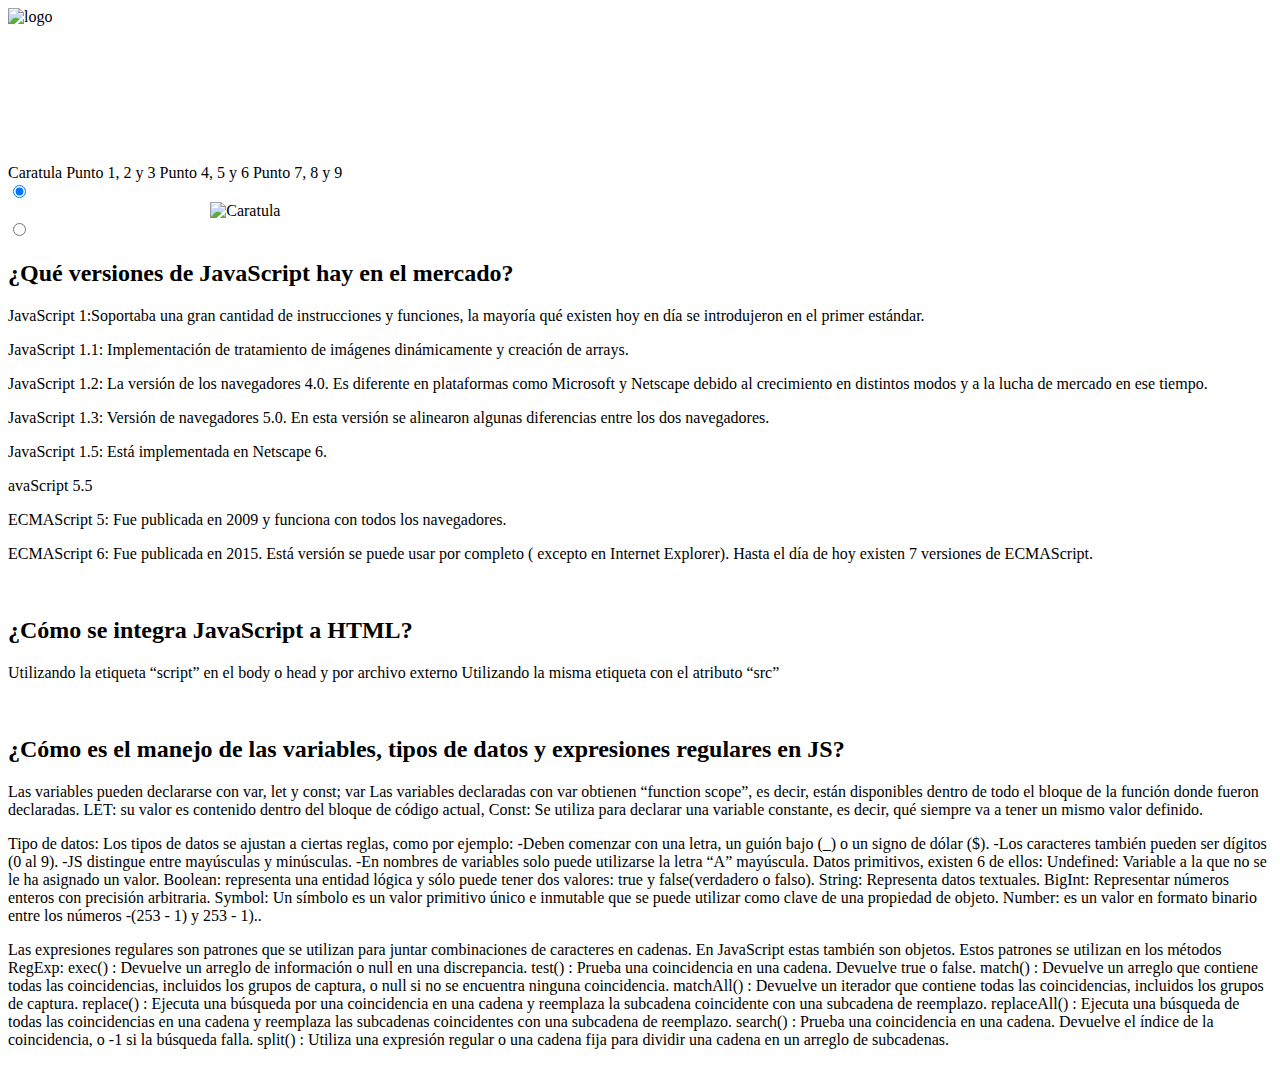
==== index.html @ 8ee7b0f8 "punto 3" ====
<!DOCTYPE html>
<html lang="en">

<head>
    <meta charset="UTF-8">
    <meta http-equiv="X-UA-Compatible" content="IE=edge">
    <meta name="viewport" content="width=device-width, initial-scale=1.0">
    <title>Haiquel Rivera</title>
    <link rel="stylesheet" href="CSS/style.css">
</head>

<body>

    <div class="navegador">
        <div class="logo">
            <img src="Imagenes/logo.jpg" alt="logo">
        </div>
        <div class="infromacionav">
            <h1 style="color: rgb(255, 255, 255);">Haiquel Rivera</h1>
            <h1 style="color: rgb(255, 255, 255);">Tecnico Programador</h1>
        </div>
    </div>

    <div class="container">
        <div class="lbl-menu">
            <label for="radio1">Caratula</label>
            <label for="radio2">Punto 1, 2 y 3</label>
            <label for="radio3">Punto 4, 5 y 6</label>
            <label for="radio4">Punto 7, 8 y 9</label>
        </div>

        <div class="content">
            <input type="radio" name="radio" id="radio1" checked>

            <div class="tab1">
                <img src="Imagenes/caratula.png" alt="Caratula" style="max-width: 68%; max-height: 88%; display:block; margin:auto;;">
            </div>

            <input type="radio" name="radio" id="radio2">
            <div class="tab2">

                <h2>¿Qué versiones de JavaScript hay en el mercado?</h2>

                <p>JavaScript 1:Soportaba una gran cantidad de instrucciones y funciones, la mayoría qué existen hoy en día se introdujeron en el primer estándar.
                </p>
                <p>JavaScript 1.1: Implementación de tratamiento de imágenes dinámicamente y creación de arrays.</p>
                <p>JavaScript 1.2: La versión de los navegadores 4.0. Es diferente en plataformas como Microsoft y Netscape debido al crecimiento en distintos modos y a la lucha de mercado en ese tiempo.
                </p>
                <p>JavaScript 1.3: Versión de navegadores 5.0. En esta versión se alinearon algunas diferencias entre los dos navegadores.
                </p>
                <p>JavaScript 1.5: Está implementada en Netscape 6.</p>
                <p>avaScript 5.5</p>
                <p>ECMAScript 5: Fue publicada en 2009 y funciona con todos los navegadores.
                </p>
                <p>ECMAScript 6: Fue publicada en 2015. Está versión se puede usar por completo ( excepto en Internet Explorer). Hasta el día de hoy existen 7 versiones de ECMAScript.
                </p><br/>
                <h2>¿Cómo se integra JavaScript a HTML?</h2>
                <p>Utilizando la etiqueta “script” en el body o head y por archivo externo Utilizando la misma etiqueta con el atributo “src”</p><br/>
                 <h2>¿Cómo es el manejo de las variables, tipos de datos y expresiones regulares en JS?</h2>
                <p>Las variables pueden declararse con var, let y const; var Las variables declaradas con var obtienen “function scope”, es decir, están disponibles dentro de todo el bloque de la función donde fueron declaradas. LET: su valor es contenido
                    dentro del bloque de código actual, Const: Se utiliza para declarar una variable constante, es decir, qué siempre va a tener un mismo valor definido.
                </p>
                <p>Tipo de datos: Los tipos de datos se ajustan a ciertas reglas, como por ejemplo: -Deben comenzar con una letra, un guión bajo (_) o un signo de dólar ($). -Los caracteres también pueden ser dígitos (0 al 9). -JS distingue entre mayúsculas
                    y minúsculas. -En nombres de variables solo puede utilizarse la letra “A” mayúscula. Datos primitivos, existen 6 de ellos: Undefined: Variable a la que no se le ha asignado un valor. Boolean: representa una entidad lógica y sólo puede
                    tener dos valores: true y false(verdadero o falso). String: Representa datos textuales. BigInt: Representar números enteros con precisión arbitraria. Symbol: Un símbolo es un valor primitivo único e inmutable que se puede utilizar
                    como clave de una propiedad de objeto. Number: es un valor en formato binario entre los números -(253 - 1) y 253 - 1)..
                </p>
                <p>Las expresiones regulares son patrones que se utilizan para juntar combinaciones de caracteres en cadenas. En JavaScript estas también son objetos. Estos patrones se utilizan en los métodos RegExp: exec() : Devuelve un arreglo de información
                    o null en una discrepancia. test() : Prueba una coincidencia en una cadena. Devuelve true o false. match() : Devuelve un arreglo que contiene todas las coincidencias, incluidos los grupos de captura, o null si no se encuentra ninguna
                    coincidencia. matchAll() : Devuelve un iterador que contiene todas las coincidencias, incluidos los grupos de captura. replace() : Ejecuta una búsqueda por una coincidencia en una cadena y reemplaza la subcadena coincidente con una
                    subcadena de reemplazo. replaceAll() : Ejecuta una búsqueda de todas las coincidencias en una cadena y reemplaza las subcadenas coincidentes con una subcadena de reemplazo. search() : Prueba una coincidencia en una cadena. Devuelve
                    el índice de la coincidencia, o -1 si la búsqueda falla. split() : Utiliza una expresión regular o una cadena fija para dividir una cadena en un arreglo de subcadenas.
                </p>
            </div>
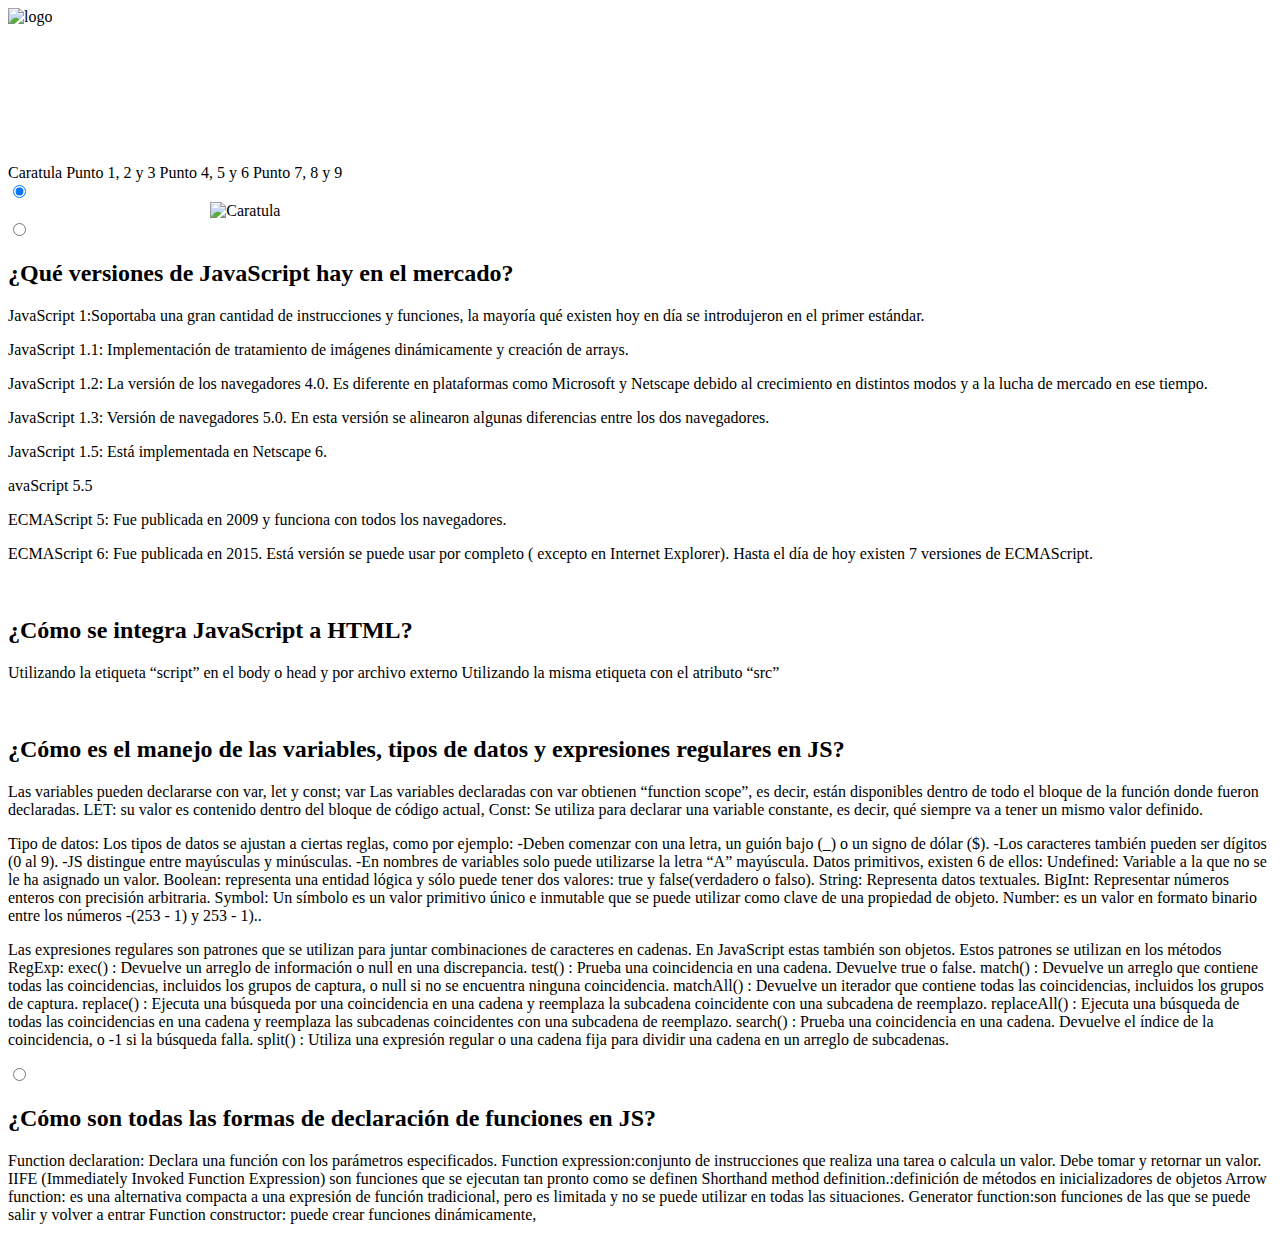
==== commit 55ae0958: "punto 4" ====
--- a/index.html
+++ b/index.html
@@ -72,4 +72,11 @@
                     el índice de la coincidencia, o -1 si la búsqueda falla. split() : Utiliza una expresión regular o una cadena fija para dividir una cadena en un arreglo de subcadenas.
                 </p>
             </div>
+            
+            <input type="radio" name="radio" id="radio3">
+            <div class="tab3">
+                <h2>¿Cómo son todas las formas de declaración de funciones en JS?</h2>
+                <p>Function declaration: Declara una función con los parámetros especificados. Function expression:conjunto de instrucciones que realiza una tarea o calcula un valor. Debe tomar y retornar un valor. IIFE (Immediately Invoked Function Expression)
+                    son funciones que se ejecutan tan pronto como se definen Shorthand method definition.:definición de métodos en inicializadores de objetos Arrow function: es una alternativa compacta a una expresión de función tradicional, pero es limitada
+                    y no se puede utilizar en todas las situaciones. Generator function:son funciones de las que se puede salir y volver a entrar Function constructor: puede crear funciones dinámicamente,</p>
 
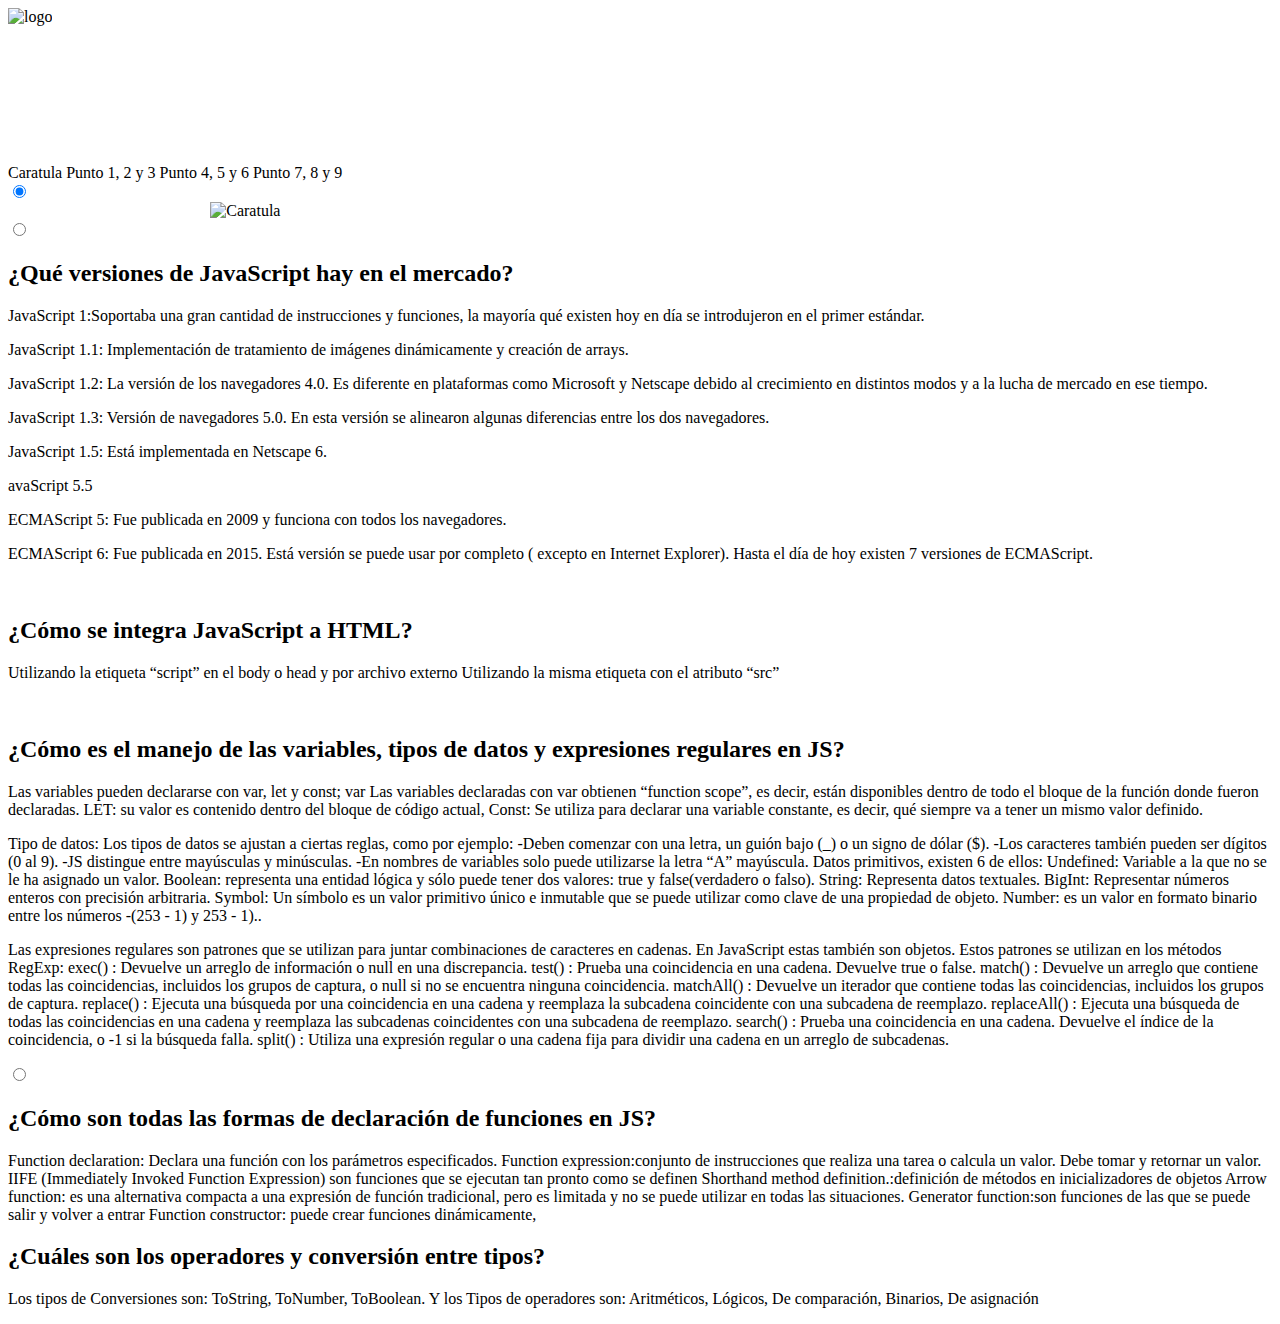
==== commit b7db33db: "punto 5" ====
--- a/index.html
+++ b/index.html
@@ -79,4 +79,6 @@
                 <p>Function declaration: Declara una función con los parámetros especificados. Function expression:conjunto de instrucciones que realiza una tarea o calcula un valor. Debe tomar y retornar un valor. IIFE (Immediately Invoked Function Expression)
                     son funciones que se ejecutan tan pronto como se definen Shorthand method definition.:definición de métodos en inicializadores de objetos Arrow function: es una alternativa compacta a una expresión de función tradicional, pero es limitada
                     y no se puede utilizar en todas las situaciones. Generator function:son funciones de las que se puede salir y volver a entrar Function constructor: puede crear funciones dinámicamente,</p>
+                <h2>¿Cuáles son los operadores y conversión entre tipos?</h2>
+                <p>Los tipos de Conversiones son: ToString, ToNumber, ToBoolean. Y los Tipos de operadores son: Aritméticos, Lógicos, De comparación, Binarios, De asignación</p>
 
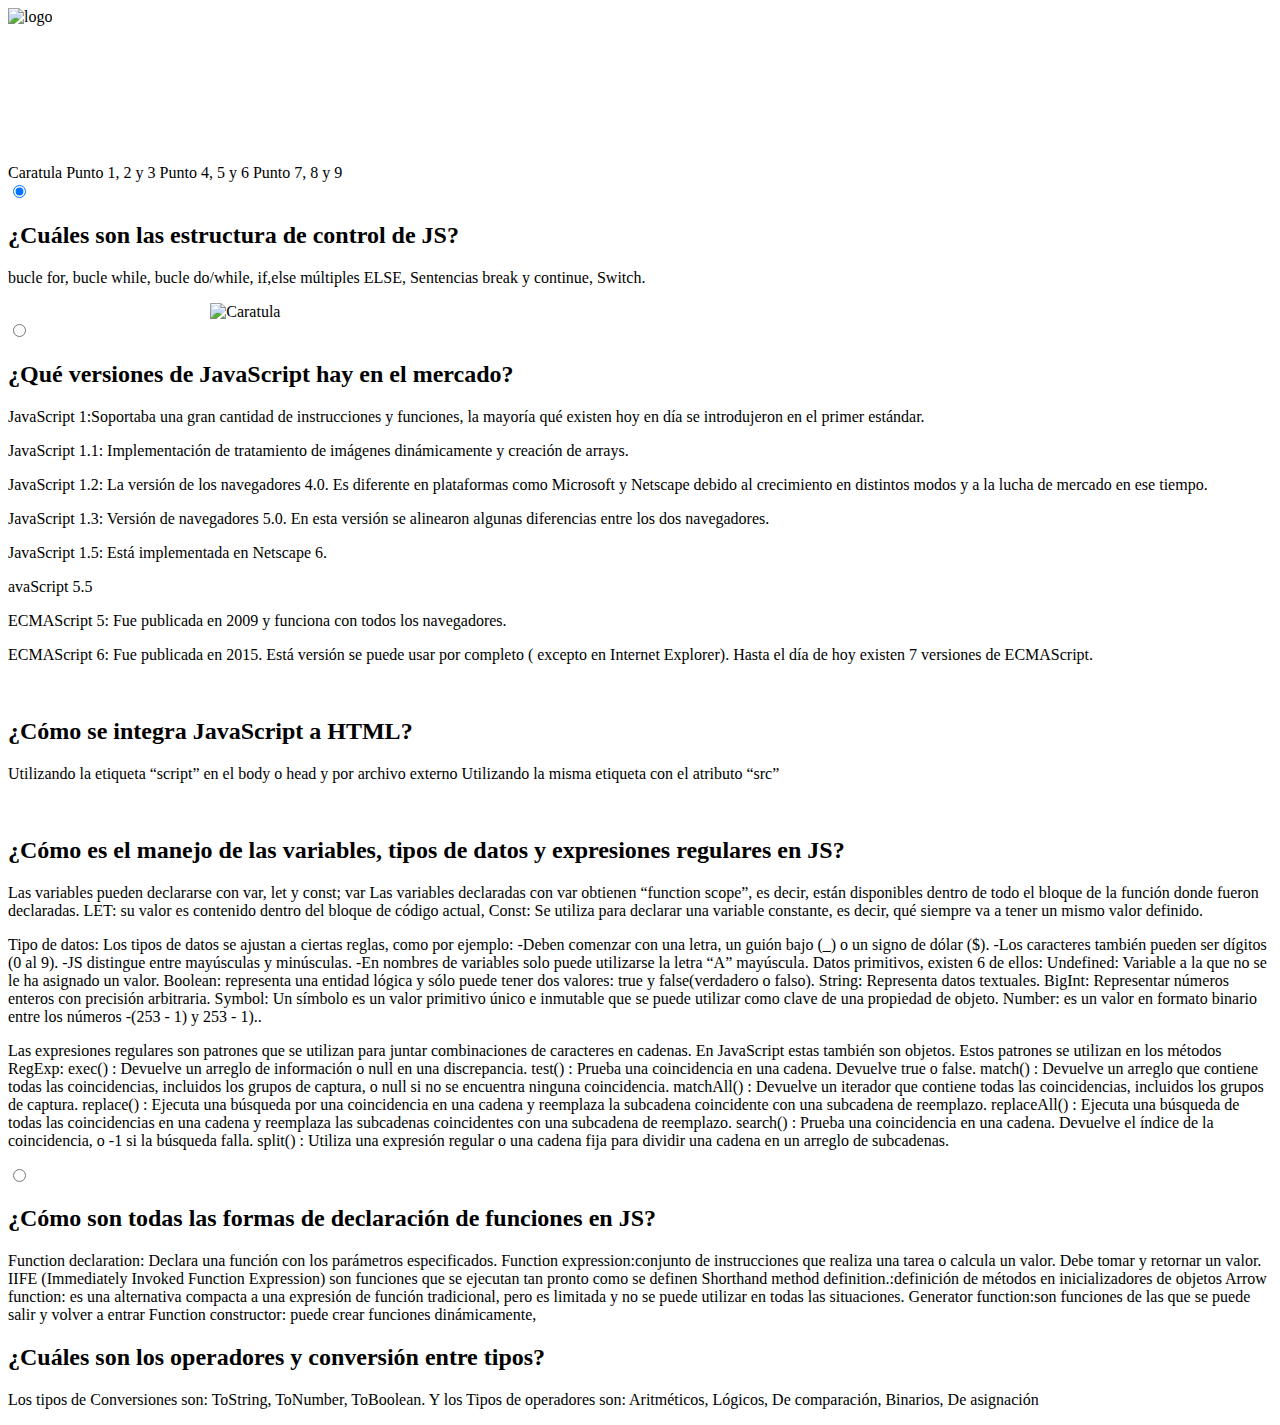
==== commit 812c8f4c: "punto 6" ====
--- a/index.html
+++ b/index.html
@@ -31,6 +31,10 @@
 
         <div class="content">
             <input type="radio" name="radio" id="radio1" checked>
+            
+            
+                <h2>¿Cuáles son las estructura de control de JS?</h2>
+                <p>bucle for, bucle while, bucle do/while, if,else múltiples ELSE, Sentencias break y continue, Switch.</p>
 
             <div class="tab1">
                 <img src="Imagenes/caratula.png" alt="Caratula" style="max-width: 68%; max-height: 88%; display:block; margin:auto;;">
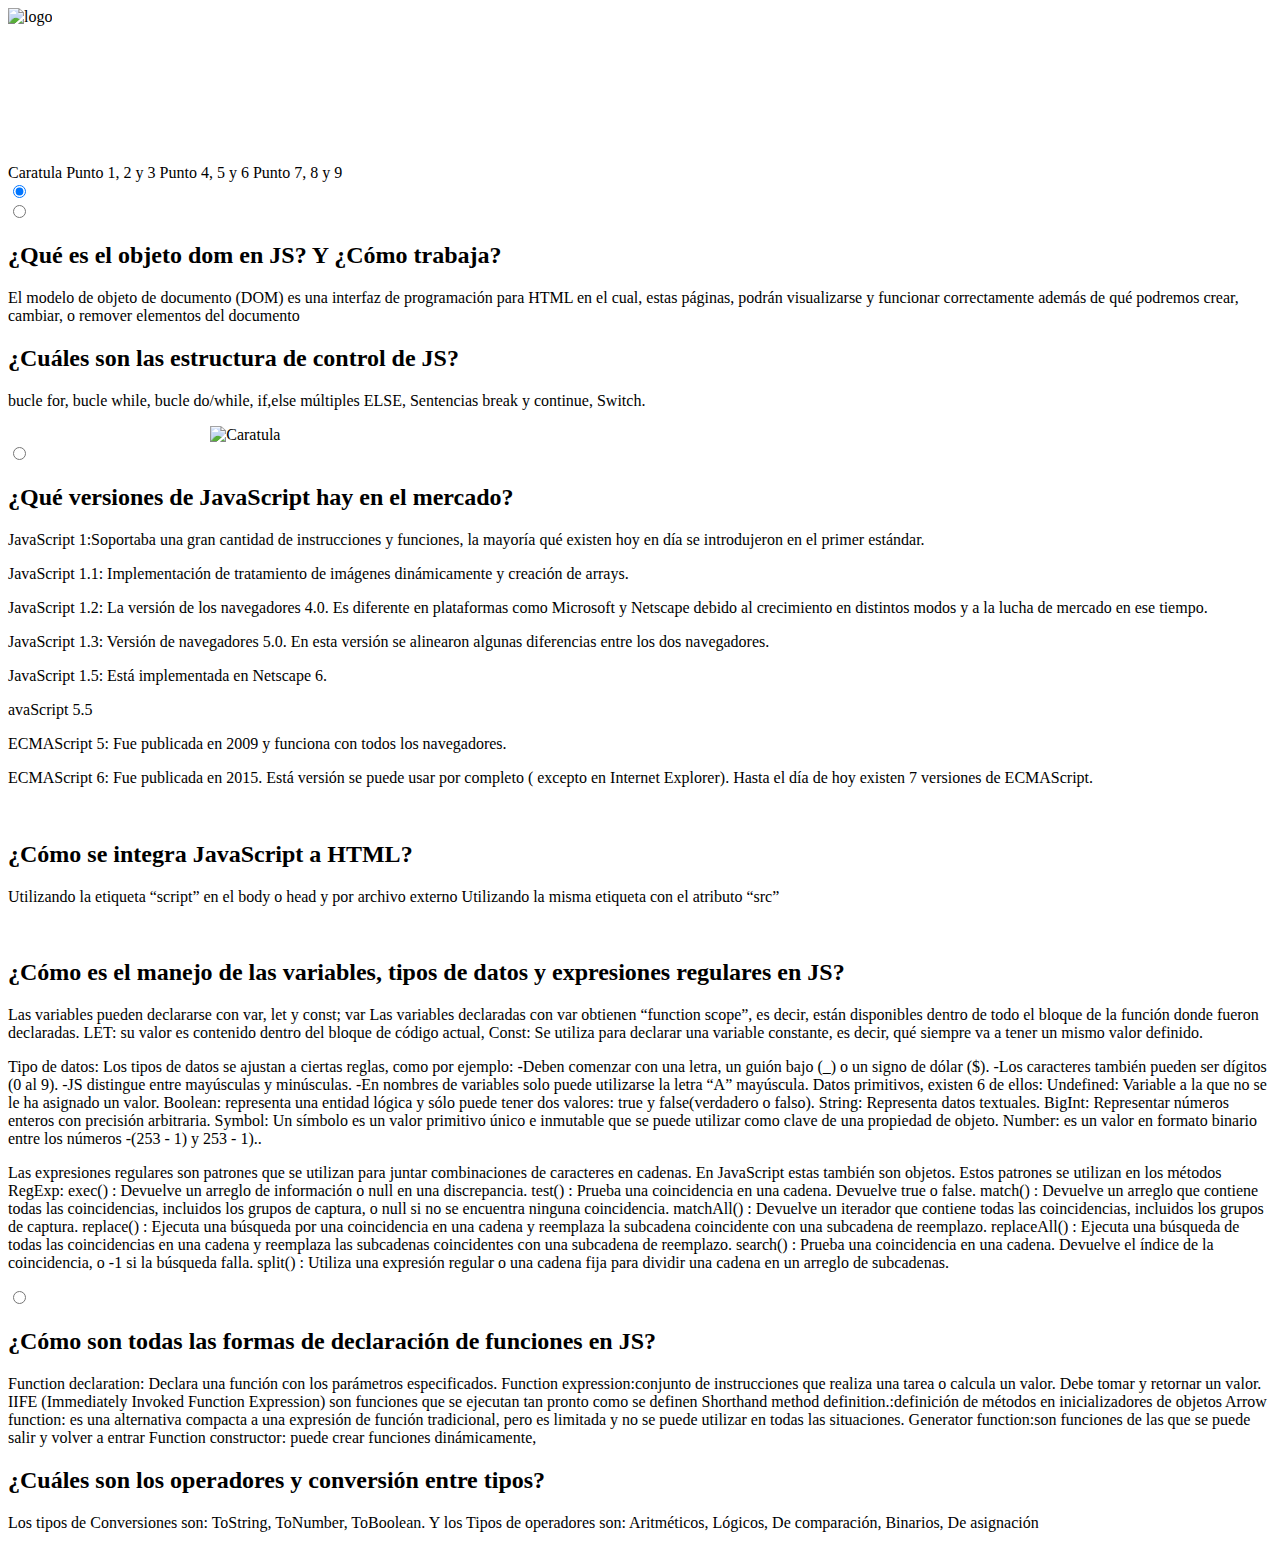
==== commit 77a361d7: "punto 7" ====
--- a/index.html
+++ b/index.html
@@ -31,7 +31,12 @@
 
         <div class="content">
             <input type="radio" name="radio" id="radio1" checked>
-            
+                      </div> <input type="radio" name="radio" id="radio4">
+            <div class="tab4">
+
+                <h2>¿Qué es el objeto dom en JS? Y ¿Cómo trabaja?</h2>
+                <p>El modelo de objeto de documento (DOM) es una interfaz de programación para HTML en el cual, estas páginas, podrán visualizarse y funcionar correctamente además de qué podremos crear, cambiar, o remover elementos del documento</p>
+
             
                 <h2>¿Cuáles son las estructura de control de JS?</h2>
                 <p>bucle for, bucle while, bucle do/while, if,else múltiples ELSE, Sentencias break y continue, Switch.</p>
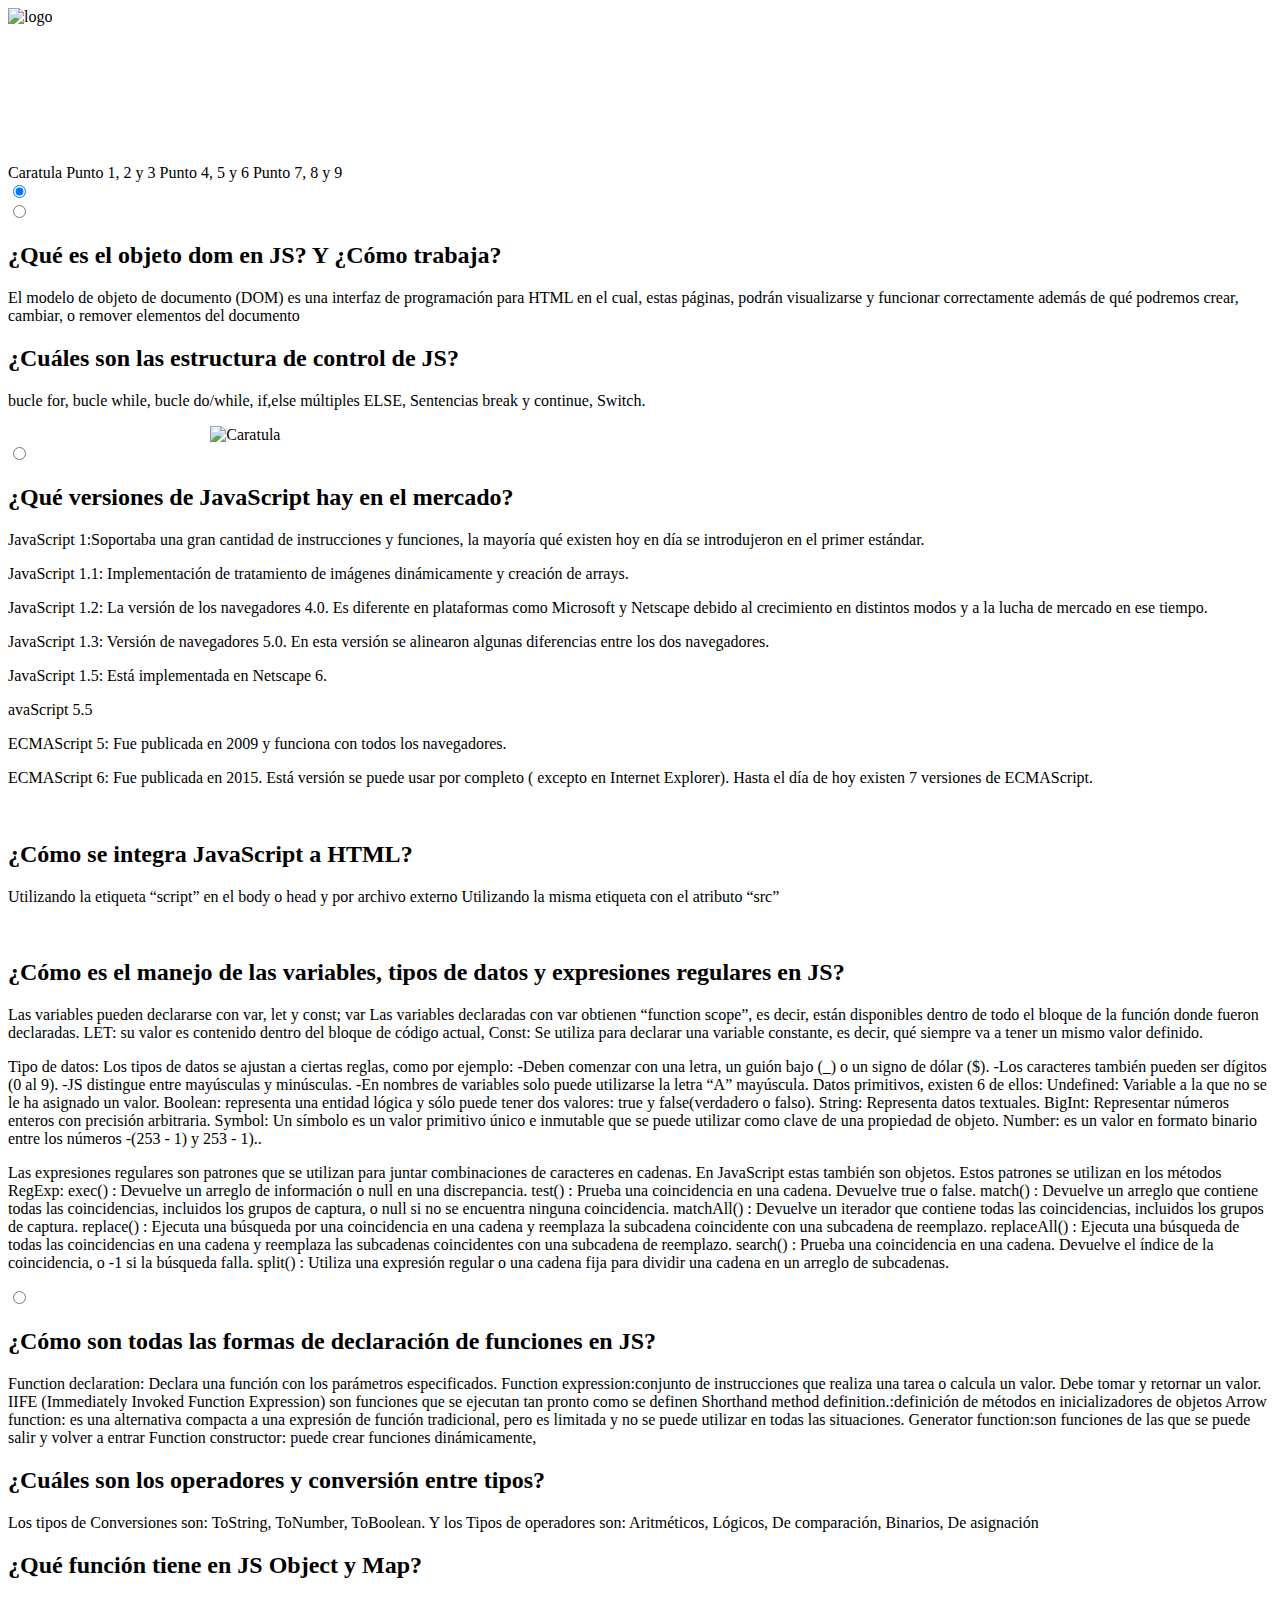
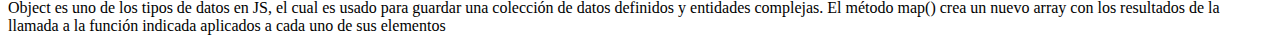
==== commit 1fa54c62: "punto 8" ====
--- a/index.html
+++ b/index.html
@@ -91,3 +91,6 @@
                 <h2>¿Cuáles son los operadores y conversión entre tipos?</h2>
                 <p>Los tipos de Conversiones son: ToString, ToNumber, ToBoolean. Y los Tipos de operadores son: Aritméticos, Lógicos, De comparación, Binarios, De asignación</p>
 
+                                <h2>¿Qué función tiene en JS Object y Map?</h2>
+                <p>Object es uno de los tipos de datos en JS, el cual es usado para guardar una colección de datos definidos y entidades complejas. El método map() crea un nuevo array con los resultados de la llamada a la función indicada aplicados a cada
+                    uno de sus elementos</p>
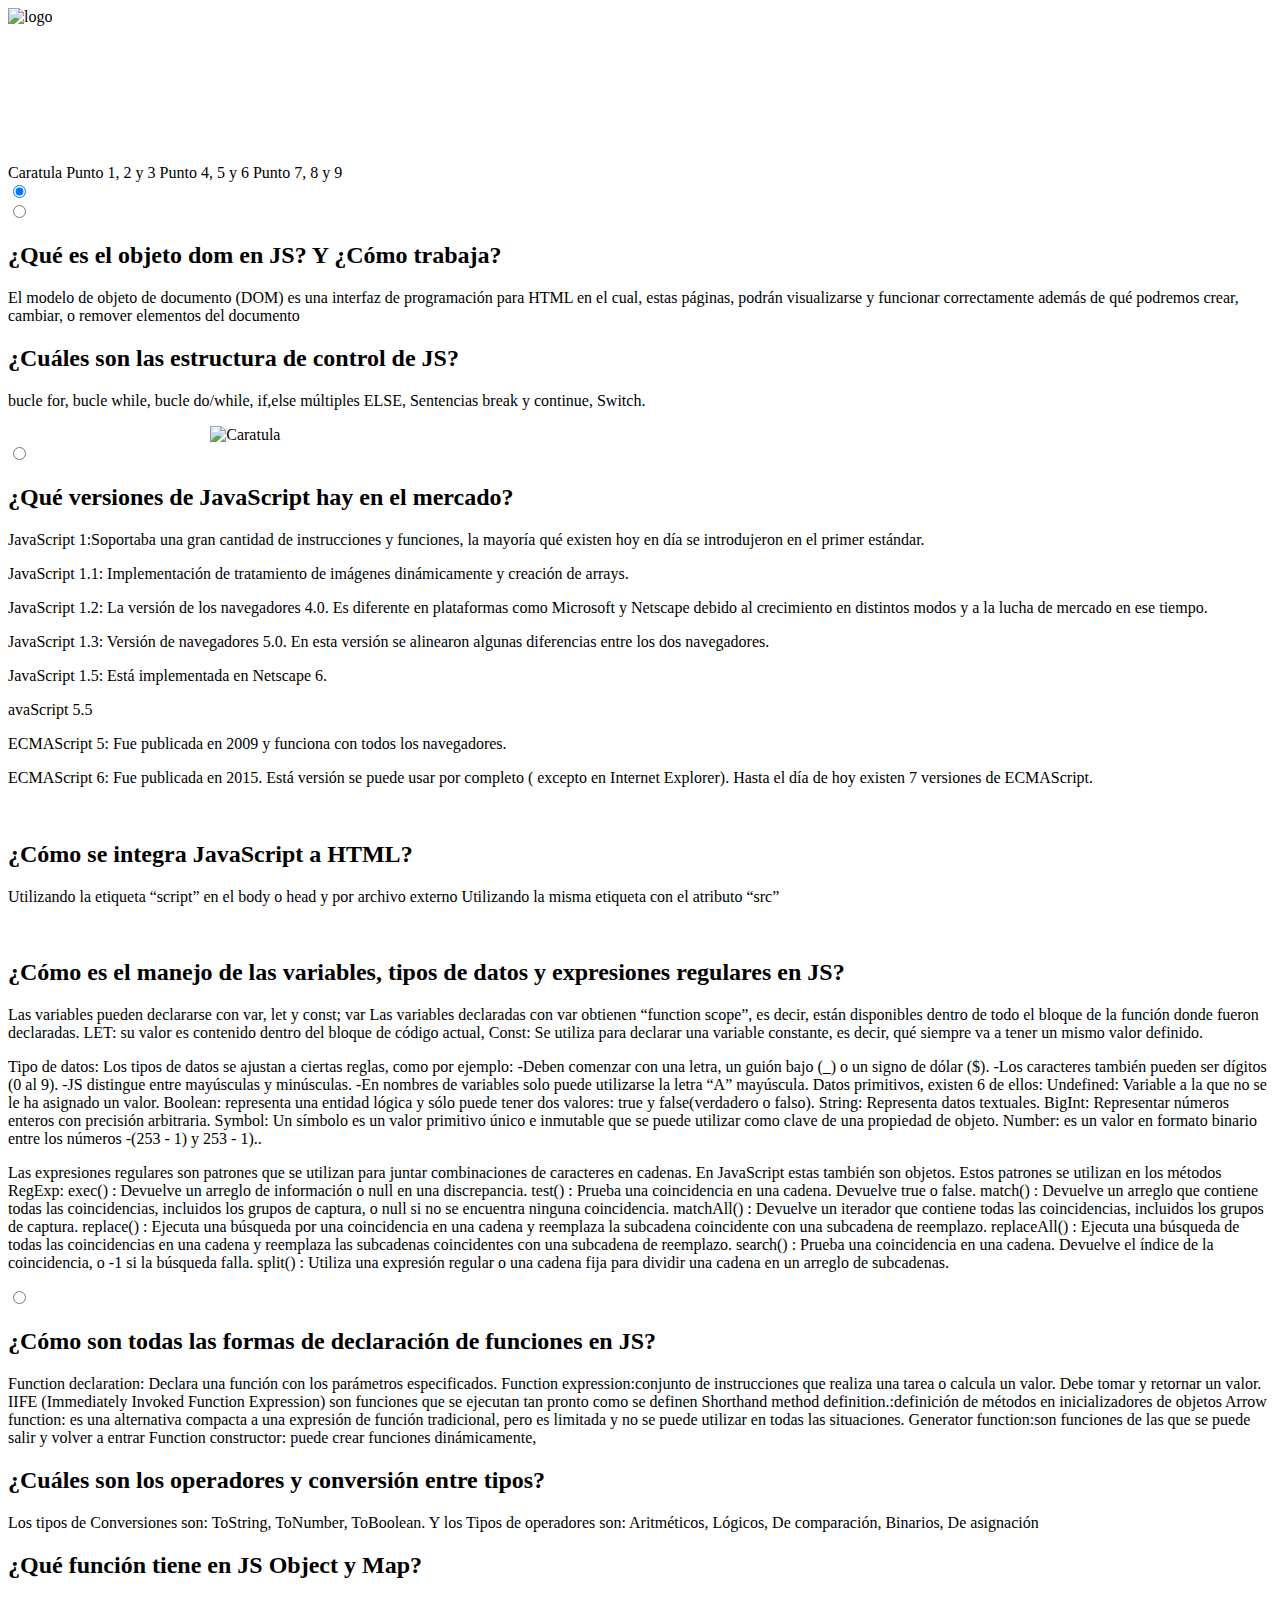
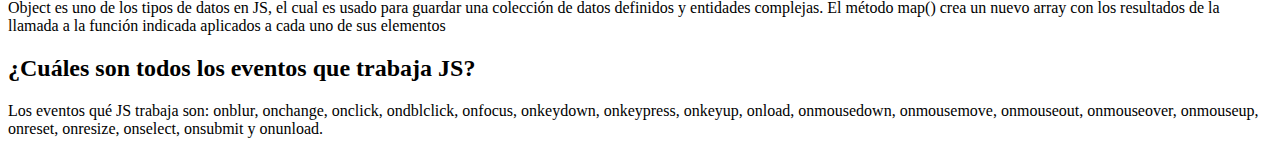
==== commit a8e20093: "punto 9" ====
--- a/index.html
+++ b/index.html
@@ -94,3 +94,13 @@
                                 <h2>¿Qué función tiene en JS Object y Map?</h2>
                 <p>Object es uno de los tipos de datos en JS, el cual es usado para guardar una colección de datos definidos y entidades complejas. El método map() crea un nuevo array con los resultados de la llamada a la función indicada aplicados a cada
                     uno de sus elementos</p>
+<h2>¿Cuáles son todos los eventos que trabaja JS?</h2>
+                <p>Los eventos qué JS trabaja son: onblur, onchange, onclick, ondblclick, onfocus, onkeydown, onkeypress, onkeyup, onload, onmousedown, onmousemove, onmouseout, onmouseover, onmouseup, onreset, onresize, onselect, onsubmit y onunload.</p>
+
+            </div>
+        </div>
+    </div>
+
+</body>
+
+</html>
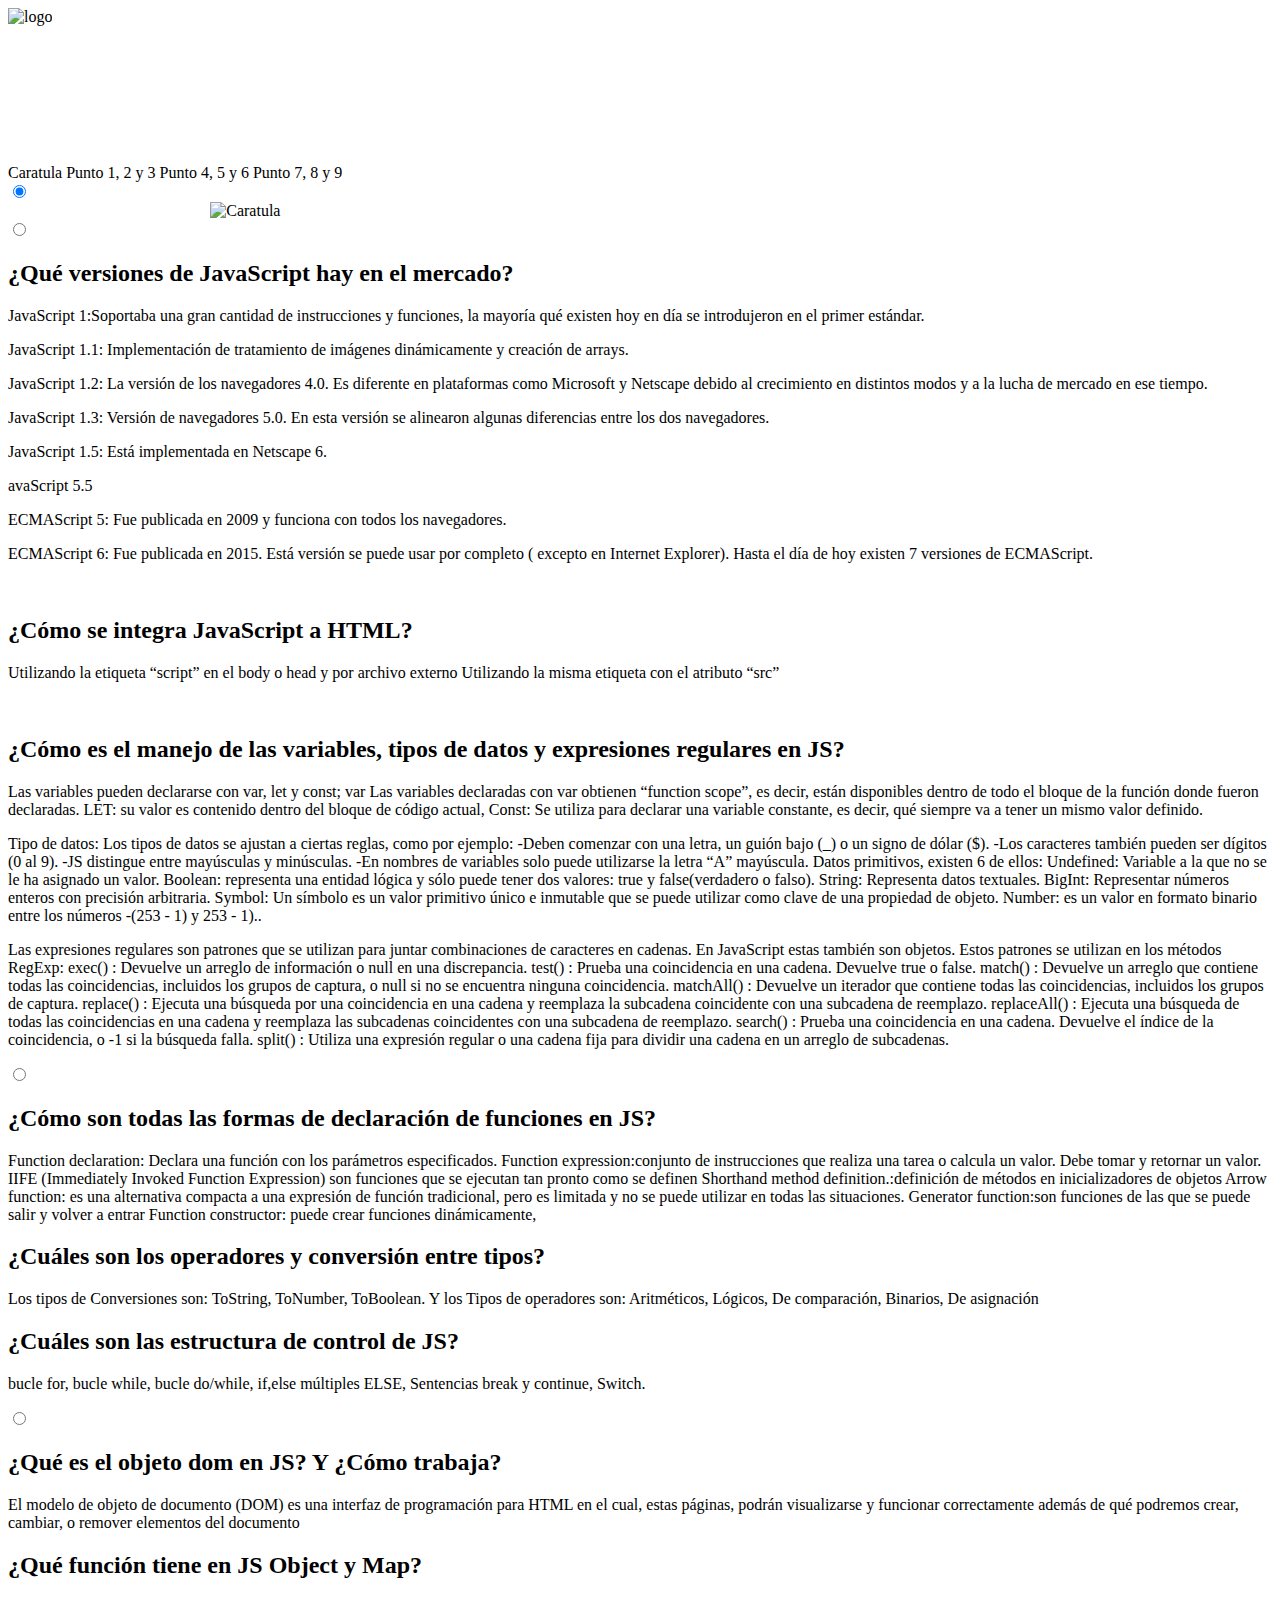
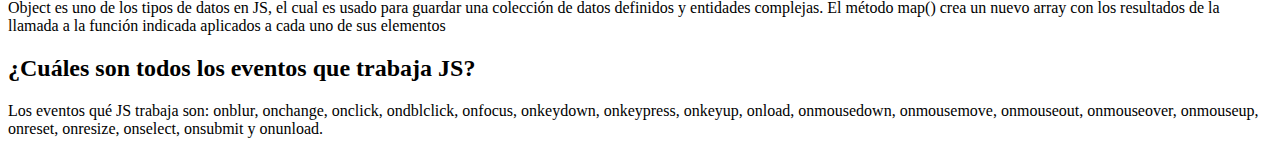
==== commit a3a43be9: "WEB html" ====
--- a/index.html
+++ b/index.html
@@ -1,106 +1,108 @@
-<!DOCTYPE html>
-<html lang="en">
-
-<head>
-    <meta charset="UTF-8">
-    <meta http-equiv="X-UA-Compatible" content="IE=edge">
-    <meta name="viewport" content="width=device-width, initial-scale=1.0">
-    <title>Haiquel Rivera</title>
-    <link rel="stylesheet" href="CSS/style.css">
-</head>
-
-<body>
-
-    <div class="navegador">
-        <div class="logo">
-            <img src="Imagenes/logo.jpg" alt="logo">
-        </div>
-        <div class="infromacionav">
-            <h1 style="color: rgb(255, 255, 255);">Haiquel Rivera</h1>
-            <h1 style="color: rgb(255, 255, 255);">Tecnico Programador</h1>
-        </div>
-    </div>
-
-    <div class="container">
-        <div class="lbl-menu">
-            <label for="radio1">Caratula</label>
-            <label for="radio2">Punto 1, 2 y 3</label>
-            <label for="radio3">Punto 4, 5 y 6</label>
-            <label for="radio4">Punto 7, 8 y 9</label>
-        </div>
-
-        <div class="content">
-            <input type="radio" name="radio" id="radio1" checked>
-                      </div> <input type="radio" name="radio" id="radio4">
-            <div class="tab4">
-
-                <h2>¿Qué es el objeto dom en JS? Y ¿Cómo trabaja?</h2>
-                <p>El modelo de objeto de documento (DOM) es una interfaz de programación para HTML en el cual, estas páginas, podrán visualizarse y funcionar correctamente además de qué podremos crear, cambiar, o remover elementos del documento</p>
-
-            
-                <h2>¿Cuáles son las estructura de control de JS?</h2>
-                <p>bucle for, bucle while, bucle do/while, if,else múltiples ELSE, Sentencias break y continue, Switch.</p>
-
-            <div class="tab1">
-                <img src="Imagenes/caratula.png" alt="Caratula" style="max-width: 68%; max-height: 88%; display:block; margin:auto;;">
-            </div>
-
-            <input type="radio" name="radio" id="radio2">
-            <div class="tab2">
-
-                <h2>¿Qué versiones de JavaScript hay en el mercado?</h2>
-
-                <p>JavaScript 1:Soportaba una gran cantidad de instrucciones y funciones, la mayoría qué existen hoy en día se introdujeron en el primer estándar.
-                </p>
-                <p>JavaScript 1.1: Implementación de tratamiento de imágenes dinámicamente y creación de arrays.</p>
-                <p>JavaScript 1.2: La versión de los navegadores 4.0. Es diferente en plataformas como Microsoft y Netscape debido al crecimiento en distintos modos y a la lucha de mercado en ese tiempo.
-                </p>
-                <p>JavaScript 1.3: Versión de navegadores 5.0. En esta versión se alinearon algunas diferencias entre los dos navegadores.
-                </p>
-                <p>JavaScript 1.5: Está implementada en Netscape 6.</p>
-                <p>avaScript 5.5</p>
-                <p>ECMAScript 5: Fue publicada en 2009 y funciona con todos los navegadores.
-                </p>
-                <p>ECMAScript 6: Fue publicada en 2015. Está versión se puede usar por completo ( excepto en Internet Explorer). Hasta el día de hoy existen 7 versiones de ECMAScript.
-                </p><br/>
-                <h2>¿Cómo se integra JavaScript a HTML?</h2>
-                <p>Utilizando la etiqueta “script” en el body o head y por archivo externo Utilizando la misma etiqueta con el atributo “src”</p><br/>
-                 <h2>¿Cómo es el manejo de las variables, tipos de datos y expresiones regulares en JS?</h2>
-                <p>Las variables pueden declararse con var, let y const; var Las variables declaradas con var obtienen “function scope”, es decir, están disponibles dentro de todo el bloque de la función donde fueron declaradas. LET: su valor es contenido
-                    dentro del bloque de código actual, Const: Se utiliza para declarar una variable constante, es decir, qué siempre va a tener un mismo valor definido.
-                </p>
-                <p>Tipo de datos: Los tipos de datos se ajustan a ciertas reglas, como por ejemplo: -Deben comenzar con una letra, un guión bajo (_) o un signo de dólar ($). -Los caracteres también pueden ser dígitos (0 al 9). -JS distingue entre mayúsculas
-                    y minúsculas. -En nombres de variables solo puede utilizarse la letra “A” mayúscula. Datos primitivos, existen 6 de ellos: Undefined: Variable a la que no se le ha asignado un valor. Boolean: representa una entidad lógica y sólo puede
-                    tener dos valores: true y false(verdadero o falso). String: Representa datos textuales. BigInt: Representar números enteros con precisión arbitraria. Symbol: Un símbolo es un valor primitivo único e inmutable que se puede utilizar
-                    como clave de una propiedad de objeto. Number: es un valor en formato binario entre los números -(253 - 1) y 253 - 1)..
-                </p>
-                <p>Las expresiones regulares son patrones que se utilizan para juntar combinaciones de caracteres en cadenas. En JavaScript estas también son objetos. Estos patrones se utilizan en los métodos RegExp: exec() : Devuelve un arreglo de información
-                    o null en una discrepancia. test() : Prueba una coincidencia en una cadena. Devuelve true o false. match() : Devuelve un arreglo que contiene todas las coincidencias, incluidos los grupos de captura, o null si no se encuentra ninguna
-                    coincidencia. matchAll() : Devuelve un iterador que contiene todas las coincidencias, incluidos los grupos de captura. replace() : Ejecuta una búsqueda por una coincidencia en una cadena y reemplaza la subcadena coincidente con una
-                    subcadena de reemplazo. replaceAll() : Ejecuta una búsqueda de todas las coincidencias en una cadena y reemplaza las subcadenas coincidentes con una subcadena de reemplazo. search() : Prueba una coincidencia en una cadena. Devuelve
-                    el índice de la coincidencia, o -1 si la búsqueda falla. split() : Utiliza una expresión regular o una cadena fija para dividir una cadena en un arreglo de subcadenas.
-                </p>
-            </div>
-            
-            <input type="radio" name="radio" id="radio3">
-            <div class="tab3">
-                <h2>¿Cómo son todas las formas de declaración de funciones en JS?</h2>
-                <p>Function declaration: Declara una función con los parámetros especificados. Function expression:conjunto de instrucciones que realiza una tarea o calcula un valor. Debe tomar y retornar un valor. IIFE (Immediately Invoked Function Expression)
-                    son funciones que se ejecutan tan pronto como se definen Shorthand method definition.:definición de métodos en inicializadores de objetos Arrow function: es una alternativa compacta a una expresión de función tradicional, pero es limitada
-                    y no se puede utilizar en todas las situaciones. Generator function:son funciones de las que se puede salir y volver a entrar Function constructor: puede crear funciones dinámicamente,</p>
-                <h2>¿Cuáles son los operadores y conversión entre tipos?</h2>
-                <p>Los tipos de Conversiones son: ToString, ToNumber, ToBoolean. Y los Tipos de operadores son: Aritméticos, Lógicos, De comparación, Binarios, De asignación</p>
-
-                                <h2>¿Qué función tiene en JS Object y Map?</h2>
-                <p>Object es uno de los tipos de datos en JS, el cual es usado para guardar una colección de datos definidos y entidades complejas. El método map() crea un nuevo array con los resultados de la llamada a la función indicada aplicados a cada
-                    uno de sus elementos</p>
-<h2>¿Cuáles son todos los eventos que trabaja JS?</h2>
-                <p>Los eventos qué JS trabaja son: onblur, onchange, onclick, ondblclick, onfocus, onkeydown, onkeypress, onkeyup, onload, onmousedown, onmousemove, onmouseout, onmouseover, onmouseup, onreset, onresize, onselect, onsubmit y onunload.</p>
-
-            </div>
-        </div>
-    </div>
-
-</body>
-
-</html>
+<!DOCTYPE html>
+<html lang="en">
+
+<head>
+    <meta charset="UTF-8">
+    <meta http-equiv="X-UA-Compatible" content="IE=edge">
+    <meta name="viewport" content="width=device-width, initial-scale=1.0">
+    <title>Haiquel Rivera</title>
+    <link rel="stylesheet" href="CSS/style.css">
+</head>
+
+<body>
+
+    <div class="navegador">
+        <div class="logo">
+            <img src="Imagenes/logo.jpg" alt="logo">
+        </div>
+        <div class="infromacionav">
+            <h1 style="color: rgb(255, 255, 255);">Haiquel Rivera</h1>
+            <h1 style="color: rgb(255, 255, 255);">Tecnico Programador</h1>
+        </div>
+    </div>
+
+    <div class="container">
+        <div class="lbl-menu">
+            <label for="radio1">Caratula</label>
+            <label for="radio2">Punto 1, 2 y 3</label>
+            <label for="radio3">Punto 4, 5 y 6</label>
+            <label for="radio4">Punto 7, 8 y 9</label>
+        </div>
+
+        <div class="content">
+            <input type="radio" name="radio" id="radio1" checked>
+
+            <div class="tab1">
+                <img src="Imagenes/caratula.png" alt="Caratula" style="max-width: 68%; max-height: 88%; display:block; margin:auto;;">
+            </div>
+
+            <input type="radio" name="radio" id="radio2">
+            <div class="tab2">
+
+                <h2>¿Qué versiones de JavaScript hay en el mercado?</h2>
+
+                <p>JavaScript 1:Soportaba una gran cantidad de instrucciones y funciones, la mayoría qué existen hoy en día se introdujeron en el primer estándar.
+                </p>
+                <p>JavaScript 1.1: Implementación de tratamiento de imágenes dinámicamente y creación de arrays.</p>
+                <p>JavaScript 1.2: La versión de los navegadores 4.0. Es diferente en plataformas como Microsoft y Netscape debido al crecimiento en distintos modos y a la lucha de mercado en ese tiempo.
+                </p>
+                <p>JavaScript 1.3: Versión de navegadores 5.0. En esta versión se alinearon algunas diferencias entre los dos navegadores.
+                </p>
+                <p>JavaScript 1.5: Está implementada en Netscape 6.</p>
+                <p>avaScript 5.5</p>
+                <p>ECMAScript 5: Fue publicada en 2009 y funciona con todos los navegadores.
+                </p>
+                <p>ECMAScript 6: Fue publicada en 2015. Está versión se puede usar por completo ( excepto en Internet Explorer). Hasta el día de hoy existen 7 versiones de ECMAScript.
+                </p><br/>
+                <h2>¿Cómo se integra JavaScript a HTML?</h2>
+                <p>Utilizando la etiqueta “script” en el body o head y por archivo externo Utilizando la misma etiqueta con el atributo “src”</p><br/>
+                <h2>¿Cómo es el manejo de las variables, tipos de datos y expresiones regulares en JS?</h2>
+                <p>Las variables pueden declararse con var, let y const; var Las variables declaradas con var obtienen “function scope”, es decir, están disponibles dentro de todo el bloque de la función donde fueron declaradas. LET: su valor es contenido
+                    dentro del bloque de código actual, Const: Se utiliza para declarar una variable constante, es decir, qué siempre va a tener un mismo valor definido.
+                </p>
+                <p>Tipo de datos: Los tipos de datos se ajustan a ciertas reglas, como por ejemplo: -Deben comenzar con una letra, un guión bajo (_) o un signo de dólar ($). -Los caracteres también pueden ser dígitos (0 al 9). -JS distingue entre mayúsculas
+                    y minúsculas. -En nombres de variables solo puede utilizarse la letra “A” mayúscula. Datos primitivos, existen 6 de ellos: Undefined: Variable a la que no se le ha asignado un valor. Boolean: representa una entidad lógica y sólo puede
+                    tener dos valores: true y false(verdadero o falso). String: Representa datos textuales. BigInt: Representar números enteros con precisión arbitraria. Symbol: Un símbolo es un valor primitivo único e inmutable que se puede utilizar
+                    como clave de una propiedad de objeto. Number: es un valor en formato binario entre los números -(253 - 1) y 253 - 1)..
+                </p>
+                <p>Las expresiones regulares son patrones que se utilizan para juntar combinaciones de caracteres en cadenas. En JavaScript estas también son objetos. Estos patrones se utilizan en los métodos RegExp: exec() : Devuelve un arreglo de información
+                    o null en una discrepancia. test() : Prueba una coincidencia en una cadena. Devuelve true o false. match() : Devuelve un arreglo que contiene todas las coincidencias, incluidos los grupos de captura, o null si no se encuentra ninguna
+                    coincidencia. matchAll() : Devuelve un iterador que contiene todas las coincidencias, incluidos los grupos de captura. replace() : Ejecuta una búsqueda por una coincidencia en una cadena y reemplaza la subcadena coincidente con una
+                    subcadena de reemplazo. replaceAll() : Ejecuta una búsqueda de todas las coincidencias en una cadena y reemplaza las subcadenas coincidentes con una subcadena de reemplazo. search() : Prueba una coincidencia en una cadena. Devuelve
+                    el índice de la coincidencia, o -1 si la búsqueda falla. split() : Utiliza una expresión regular o una cadena fija para dividir una cadena en un arreglo de subcadenas.
+                </p>
+            </div>
+
+            <input type="radio" name="radio" id="radio3">
+            <div class="tab3">
+                <h2>¿Cómo son todas las formas de declaración de funciones en JS?</h2>
+                <p>Function declaration: Declara una función con los parámetros especificados. Function expression:conjunto de instrucciones que realiza una tarea o calcula un valor. Debe tomar y retornar un valor. IIFE (Immediately Invoked Function Expression)
+                    son funciones que se ejecutan tan pronto como se definen Shorthand method definition.:definición de métodos en inicializadores de objetos Arrow function: es una alternativa compacta a una expresión de función tradicional, pero es limitada
+                    y no se puede utilizar en todas las situaciones. Generator function:son funciones de las que se puede salir y volver a entrar Function constructor: puede crear funciones dinámicamente,</p>
+
+                <h2>¿Cuáles son los operadores y conversión entre tipos?</h2>
+                <p>Los tipos de Conversiones son: ToString, ToNumber, ToBoolean. Y los Tipos de operadores son: Aritméticos, Lógicos, De comparación, Binarios, De asignación</p>
+
+                <h2>¿Cuáles son las estructura de control de JS?</h2>
+                <p>bucle for, bucle while, bucle do/while, if,else múltiples ELSE, Sentencias break y continue, Switch.</p>
+
+            </div> <input type="radio" name="radio" id="radio4">
+            <div class="tab4">
+
+                <h2>¿Qué es el objeto dom en JS? Y ¿Cómo trabaja?</h2>
+                <p>El modelo de objeto de documento (DOM) es una interfaz de programación para HTML en el cual, estas páginas, podrán visualizarse y funcionar correctamente además de qué podremos crear, cambiar, o remover elementos del documento</p>
+
+                <h2>¿Qué función tiene en JS Object y Map?</h2>
+                <p>Object es uno de los tipos de datos en JS, el cual es usado para guardar una colección de datos definidos y entidades complejas. El método map() crea un nuevo array con los resultados de la llamada a la función indicada aplicados a cada
+                    uno de sus elementos</p>
+
+                <h2>¿Cuáles son todos los eventos que trabaja JS?</h2>
+                <p>Los eventos qué JS trabaja son: onblur, onchange, onclick, ondblclick, onfocus, onkeydown, onkeypress, onkeyup, onload, onmousedown, onmousemove, onmouseout, onmouseover, onmouseup, onreset, onresize, onselect, onsubmit y onunload.</p>
+
+            </div>
+        </div>
+    </div>
+
+</body>
+
+</html>